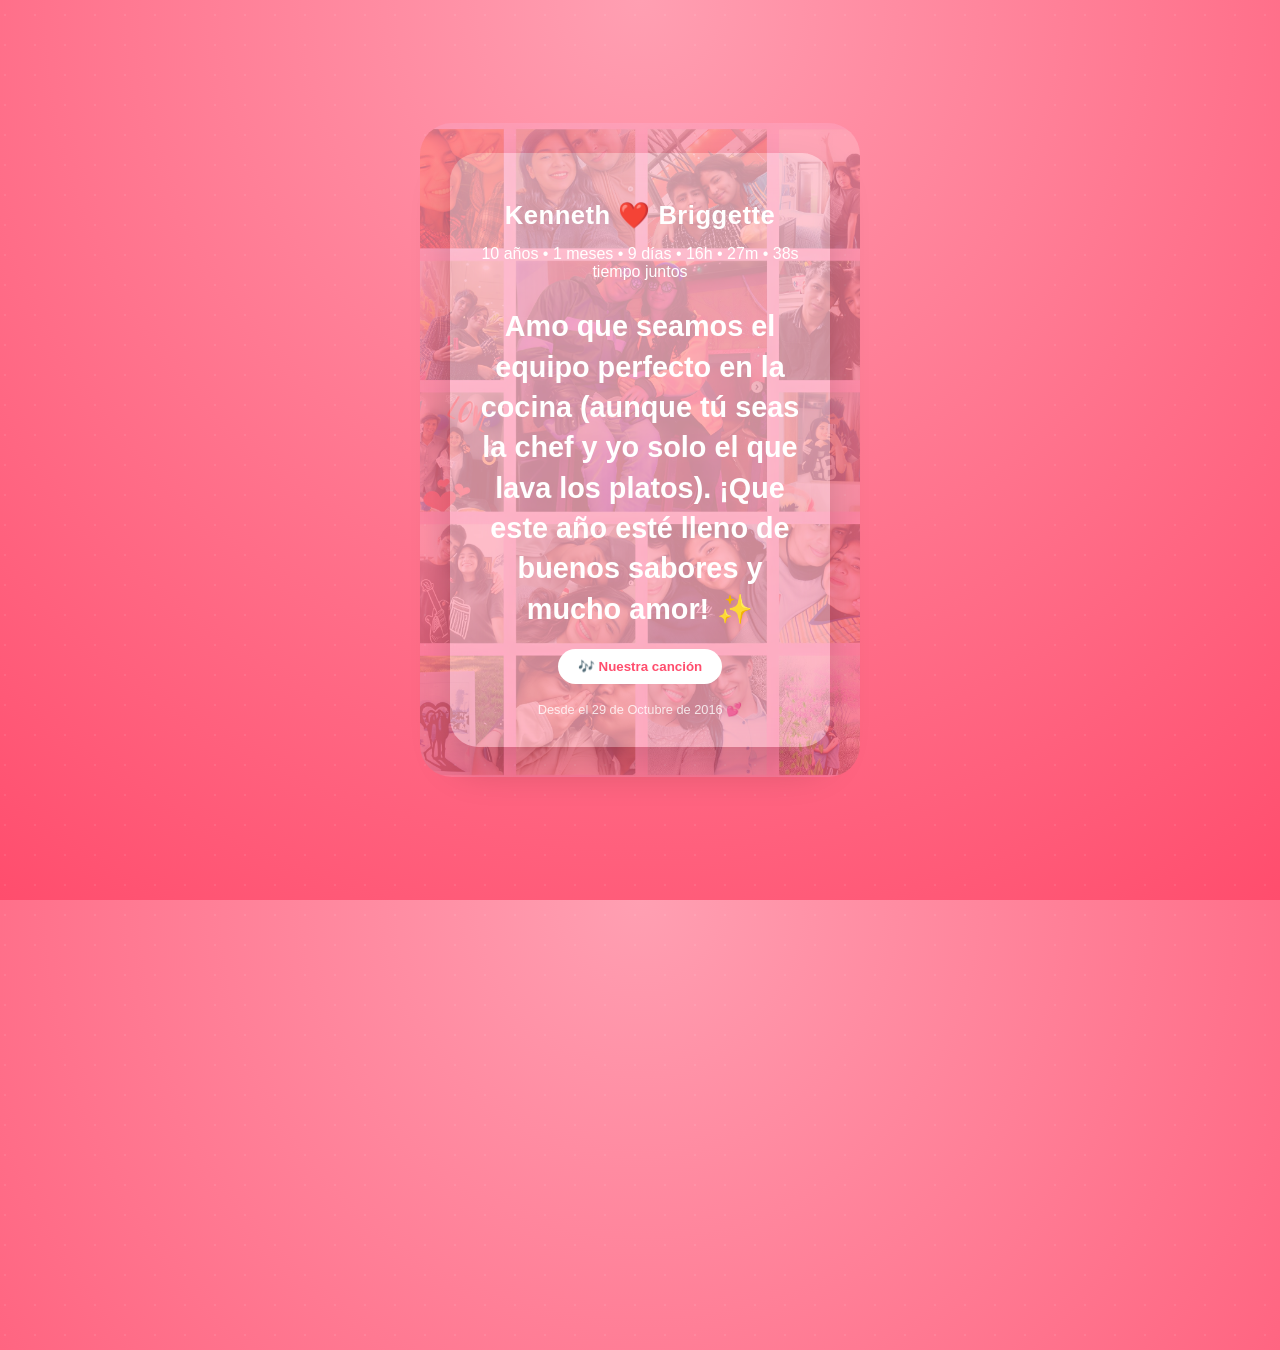
==== index.html @ 44d7c53e "Update index.html" ====
<!DOCTYPE html>
<html lang="es">
<head>
  <meta charset="UTF-8">
  <meta name="viewport" content="width=device-width, initial-scale=1.0">
  <title>Kenneth ❤️ Briggette</title>

  <!-- PWA -->
  <link rel="manifest" href="manifest.json">
  <meta name="theme-color" content="#ff4d6d">

  <!-- iPhone -->
  <link rel="apple-touch-icon" href="icono.png">
  <meta name="apple-mobile-web-app-capable" content="yes">
  <meta name="apple-mobile-web-app-status-bar-style" content="black-translucent">

  <!-- CSS -->
  <link rel="stylesheet" href="style.css">
</head>

<body>
  <div class="container">
    <h1>Kenneth ❤️ Briggette</h1>
    <div class="tiempo" id="contador"></div>
    <div class="frase" id="frase"></div>
    <button class="btn-musica" onclick="toggleMusica()">
    🎶 Nuestra canción
    </button>
    <audio id="musica" src="cancion.mp3"></audio>
    <small>Desde el 29 de Octubre de 2016 💕</small>
  </div>
  
  <script>
    const fechaInicio = new Date("2016-10-29T15:00:00");

    function calcularTiempo() {
      const ahora = new Date();
      const diff = ahora - fechaInicio;

      const segundos = Math.floor(diff / 1000) % 60;
      const minutos = Math.floor(diff / (1000 * 60)) % 60;
      const horas = Math.floor(diff / (1000 * 60 * 60)) % 24;
      const diasTotales = Math.floor(diff / (1000 * 60 * 60 * 24));

      const años = Math.floor(diasTotales / 365);
      const meses = Math.floor((diasTotales % 365) / 30);
      const dias = (diasTotales % 365) % 30;

      document.getElementById("contador").innerHTML =
  `${años} años • ${meses} meses • ${dias} días • ${horas}h • ${minutos}m • ${segundos}s tiempo juntos`;
    }

    setInterval(calcularTiempo, 1000);
    calcularTiempo();

    // Registrar Service Worker (PWA)
    if ('serviceWorker' in navigator) {
    window.addEventListener('load', () => {
      navigator.serviceWorker.register('service-worker.js')
        .then(reg => console.log("Service Worker registrado"))
        .catch(err => console.log("Error al registrar SW", err));
    });
  }

    const frases = [
  "¡Feliz cumpleaños, amor!, haces que todo en mi vida se sienta perfecto. Prometo amarte siempre... Always. 💕",
  "Feliz cumpleaños amor. Eres el ingrediente secreto que le faltaba a mi receta para ser feliz. ¡Hoy nos toca cocinar algo rico, pero el postre lo elijes tú!",
  "Amo que seamos el equipo perfecto en la cocina (aunque tú seas la chef y yo solo el que lava los platos). ¡Que este año esté lleno de buenos sabores y mucho amor! ✨",
  "Sé cuánto te estás esforzando en la universidad y estoy tan orgulloso de ti, ¡Feliz cumpleaños! 😌",
  "Feliz cumpleaños a la chica que me hechizó sin usar varita. Eres mi hogar, mi aventura y mi vida. ¡Te amo muchísimo! 💖",
  "Lo mejor de mi vida empezó contigo 💌",
  "Si volviera a nacer, te volvería a elegir 🥰",
  "Nuestro tiempo juntos es mi tesoro 🕰️",
  "Tú y yo contra el mundo 🌎❤️",
  "Cada segundo contigo vale oro ✨"
];

function nuevaFrase() {
  const fraseElemento = document.getElementById("frase");
  const random = Math.floor(Math.random() * frases.length);
  
  fraseElemento.style.opacity = 0;

  setTimeout(() => {
    fraseElemento.textContent = frases[random];
    fraseElemento.style.opacity = 1;
  }, 300);
}

// Mostrar una al cargar
nuevaFrase();

// Cambiar cada vez que la toque
document.getElementById("frase").addEventListener("click", nuevaFrase);
    function toggleMusica() {
  const audio = document.getElementById("musica");
  
  if (audio.paused) {
    audio.play();
  } else {
    audio.pause();
  }
}
  </script>

</body>
</html>
---- style.css ----
* {
  box-sizing: border-box;
  -webkit-tap-highlight-color: transparent;
}

body {
  margin: 0;
  font-family: -apple-system, BlinkMacSystemFont, "Segoe UI", sans-serif;
  background: radial-gradient(circle at top, #ff9fb2, #ff4d6d);
  display: flex;
  justify-content: center;
  align-items: center;
  height: 100vh;
  color: white;
  overflow: hidden;
}

/* Fondo animado suave */
body::before {
  content: "";
  position: absolute;
  width: 200%;
  height: 200%;
  background: radial-gradient(circle, rgba(255,255,255,0.08) 1px, transparent 1px);
  background-size: 30px 30px;
  animation: moveBackground 30s linear infinite;
  z-index: 0;
}

@keyframes fadeZoom {
  0% {
    opacity: 0;
    transform: scale(0.92);
  }
  100% {
    opacity: 1;
    transform: scale(1);
  }
}

.container {
  animation: fadeZoom 2s ease forwards;
  position: relative;
  z-index: 1;
  width: 90%;
  max-width: 380px;
  padding: 30px 25px;
  border-radius: 28px;
  background: rgba(255, 255, 255, 0.4);
  backdrop-filter: blur(20px);
  -webkit-backdrop-filter: blur(20px);
  box-shadow: 0 20px 40px rgba(0,0,0,0.2);
  text-align: center;
  animation: fadeIn 1.2s ease;
}
.container::after {
  content: "";
  position: absolute;
  inset: -30px; /* hace que sea un poco más grande que el container */
  background: url("fondo.jpg") center/cover no-repeat;
  border-radius: 32px;
  z-index: -1;
  opacity: 0.2;
}

@keyframes fadeIn {
  from { opacity: 0; transform: translateY(20px); }
  to { opacity: 1; transform: translateY(0); }
}

h1 {
  font-size: 1.6rem;
  margin-bottom: 10px;
  font-weight: 600;
  letter-spacing: 0.5px;
}

.heart {
  font-size: 2.2rem;
  margin: 10px 0;
  animation: latido 1.5s infinite ease-in-out;
}

@keyframes latido {
  0%,100% { transform: scale(1); }
  50% { transform: scale(1.25); }
}

.tiempo {
  margin-top: 15px;
  font-size: 1rem;
  font-weight: 500;
  display: flex;
  justify-content: center;
  gap: 10px;
  flex-wrap: nowrap;
}

/* Separación elegante */
.counter span {
  display: block;
  margin: 2px 0;
}

/* Texto pequeño inferior */
small {
  display: block;
  margin-top: 18px;
  opacity: 0.8;
  font-size: 0.8rem;
}

/* Efecto presión tipo app */
.container:active {
  transform: scale(0.98);
  transition: 0.2s;

}
.frase {
  margin-top: 25px;
  font-size: clamp(1.3rem, 4vw, 1.8rem);
  font-weight: 600;
  line-height: 1.4;
}

.frase:active {
  transform: scale(0.97);
}
.btn-musica {
  margin-top: 20px;
  padding: 10px 20px;
  border: none;
  border-radius: 20px;
  background: white;
  color: #ff4d6d;
  font-weight: bold;
  cursor: pointer;
  transition: all 0.3s ease;
}

.btn-musica:hover {
  transform: scale(1.05);
}
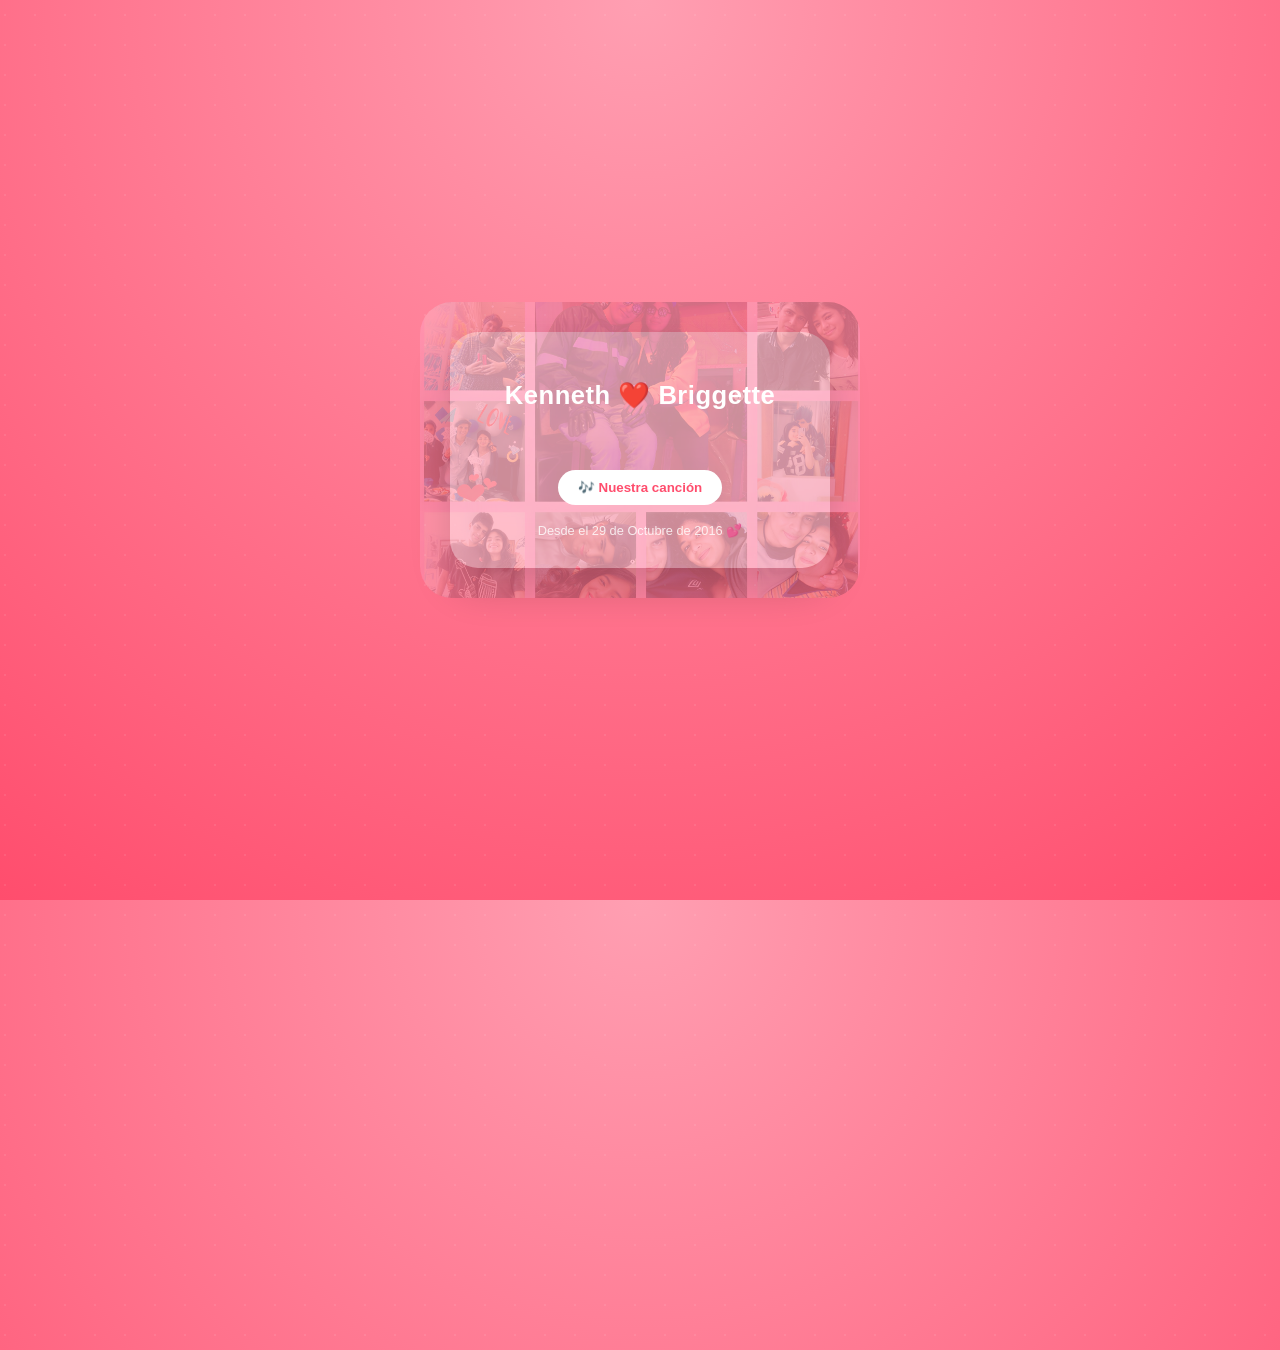
==== commit c6a95086: "Update index.html" ====
--- a/index.html
+++ b/index.html
@@ -34,21 +34,28 @@
     const fechaInicio = new Date("2016-10-29T15:00:00");
 
     function calcularTiempo() {
-      const ahora = new Date();
-      const diff = ahora - fechaInicio;
+  const ahora = new Date();
+  let años = ahora.getFullYear() - fechaInicio.getFullYear();
+  let meses = ahora.getMonth() - fechaInicio.getMonth();
+  let dias = ahora.getDate() - fechaInicio.getDate();
 
-      const segundos = Math.floor(diff / 1000) % 60;
-      const minutos = Math.floor(diff / (1000 * 60)) % 60;
-      const horas = Math.floor(diff / (1000 * 60 * 60)) % 24;
-      const diasTotales = Math.floor(diff / (1000 * 60 * 60 * 24));
+  if (dias < 0) {
+    meses--;
+    dias += 30;
+  }
 
-      const años = Math.floor(diasTotales / 365);
-      const meses = Math.floor((diasTotales % 365) / 30);
-      const dias = (diasTotales % 365) % 30;
+  if (meses < 0) {
+    años--;
+    meses += 12;
+  }
 
-      document.getElementById("contador").innerHTML =
-  `${años} años • ${meses} meses • ${dias} días • ${horas}h • ${minutos}m • ${segundos}s tiempo juntos`;
-    }
+  const diff = ahora - fechaInicio;
+  const segundos = Math.floor(diff / 1000) % 60;
+  const minutos = Math.floor(diff / (1000 * 60)) % 60;
+  const horas = Math.floor(diff / (1000 * 60 * 60)) % 24;
+
+  document.getElementById("contador").innerHTML =
+    `${años} años • ${meses} meses • ${dias} días • ${horas}h • ${minutos}m • ${segundos}s juntos 💖`;
 
     setInterval(calcularTiempo, 1000);
     calcularTiempo();
@@ -112,3 +119,4 @@
 
 
 
+
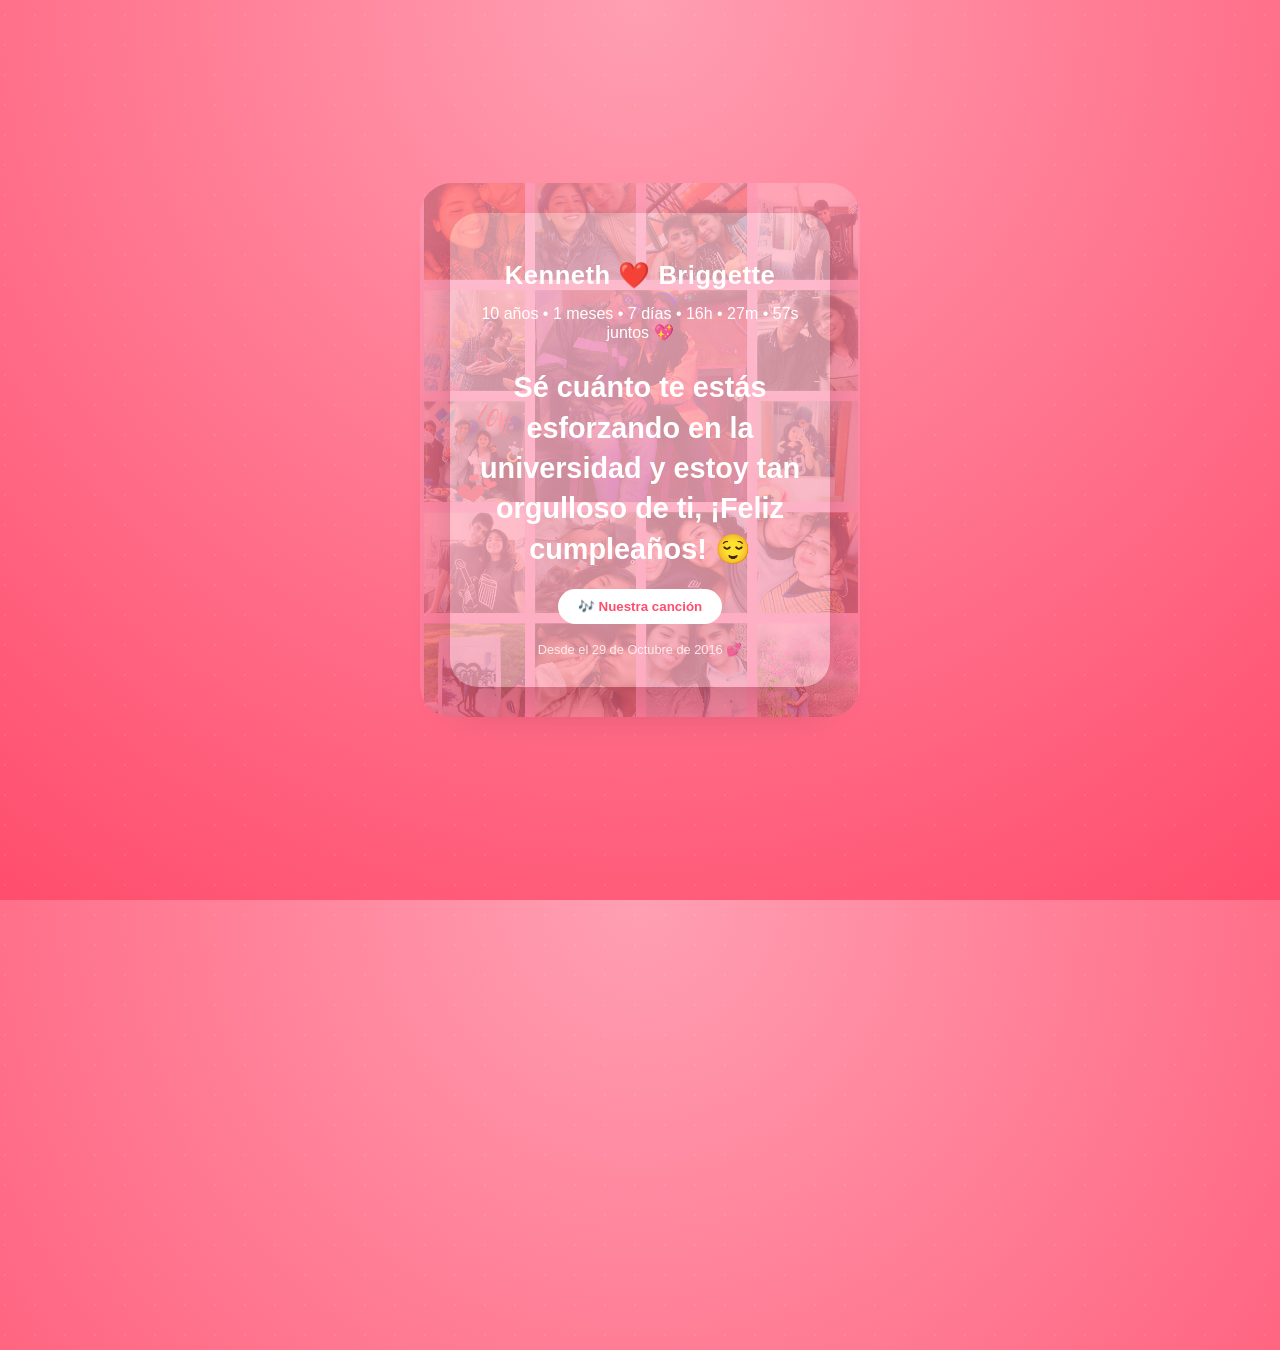
==== commit e8df8048: "Update index.html" ====
--- a/index.html
+++ b/index.html
@@ -31,85 +31,105 @@
   </div>
   
   <script>
-    const fechaInicio = new Date("2016-10-29T15:00:00");
+  const fechaInicio = new Date("2016-10-29T15:00:00");
 
-    function calcularTiempo() {
-  const ahora = new Date();
-  let años = ahora.getFullYear() - fechaInicio.getFullYear();
-  let meses = ahora.getMonth() - fechaInicio.getMonth();
-  let dias = ahora.getDate() - fechaInicio.getDate();
+  function calcularTiempo() {
+    const ahora = new Date();
+    let años = ahora.getFullYear() - fechaInicio.getFullYear();
+    let meses = ahora.getMonth() - fechaInicio.getMonth();
+    let dias = ahora.getDate() - fechaInicio.getDate();
 
-  if (dias < 0) {
-    meses--;
-    dias += 30;
+    if (dias < 0) {
+      meses--;
+      dias += 30;
+    }
+
+    if (meses < 0) {
+      años--;
+      meses += 12;
+    }
+
+    const diff = ahora - fechaInicio;
+    const segundos = Math.floor(diff / 1000) % 60;
+    const minutos = Math.floor(diff / (1000 * 60)) % 60;
+    const horas = Math.floor(diff / (1000 * 60 * 60)) % 24;
+
+    document.getElementById("contador").innerHTML =
+      `${años} años • ${meses} meses • ${dias} días • ${horas}h • ${minutos}m • ${segundos}s juntos 💖`;
   }
 
-  if (meses < 0) {
-    años--;
-    meses += 12;
-  }
+  // SOLO UN INTERVAL
+  setInterval(calcularTiempo, 1000);
+  calcularTiempo();
 
-  const diff = ahora - fechaInicio;
-  const segundos = Math.floor(diff / 1000) % 60;
-  const minutos = Math.floor(diff / (1000 * 60)) % 60;
-  const horas = Math.floor(diff / (1000 * 60 * 60)) % 24;
-
-  document.getElementById("contador").innerHTML =
-    `${años} años • ${meses} meses • ${dias} días • ${horas}h • ${minutos}m • ${segundos}s juntos 💖`;
-
-    setInterval(calcularTiempo, 1000);
-    calcularTiempo();
-
-    // Registrar Service Worker (PWA)
-    if ('serviceWorker' in navigator) {
+  // Service Worker
+  if ('serviceWorker' in navigator) {
     window.addEventListener('load', () => {
       navigator.serviceWorker.register('service-worker.js')
-        .then(reg => console.log("Service Worker registrado"))
+        .then(() => console.log("Service Worker registrado"))
         .catch(err => console.log("Error al registrar SW", err));
     });
   }
 
-    const frases = [
-  "¡Feliz cumpleaños, amor!, haces que todo en mi vida se sienta perfecto. Prometo amarte siempre... Always. 💕",
-  "Feliz cumpleaños amor. Eres el ingrediente secreto que le faltaba a mi receta para ser feliz. ¡Hoy nos toca cocinar algo rico, pero el postre lo elijes tú!",
-  "Amo que seamos el equipo perfecto en la cocina (aunque tú seas la chef y yo solo el que lava los platos). ¡Que este año esté lleno de buenos sabores y mucho amor! ✨",
-  "Sé cuánto te estás esforzando en la universidad y estoy tan orgulloso de ti, ¡Feliz cumpleaños! 😌",
-  "Feliz cumpleaños a la chica que me hechizó sin usar varita. Eres mi hogar, mi aventura y mi vida. ¡Te amo muchísimo! 💖",
-  "Lo mejor de mi vida empezó contigo 💌",
-  "Si volviera a nacer, te volvería a elegir 🥰",
-  "Nuestro tiempo juntos es mi tesoro 🕰️",
-  "Tú y yo contra el mundo 🌎❤️",
-  "Cada segundo contigo vale oro ✨"
-];
+  const frases = [
+    "¡Feliz cumpleaños, amor!, haces que todo en mi vida se sienta perfecto. Prometo amarte siempre... Always. 💕",
+    "Feliz cumpleaños amor. Eres el ingrediente secreto que le faltaba a mi receta para ser feliz. ¡Hoy nos toca cocinar algo rico, pero el postre lo eliges tú!",
+    "Amo que seamos el equipo perfecto en la cocina (aunque tú seas la chef y yo solo el que lava los platos). ¡Que este año esté lleno de buenos sabores y mucho amor! ✨",
+    "Sé cuánto te estás esforzando en la universidad y estoy tan orgulloso de ti, ¡Feliz cumpleaños! 😌",
+    "Feliz cumpleaños a la chica que me hechizó sin usar varita. Eres mi hogar, mi aventura y mi vida. ¡Te amo muchísimo! 💖",
+    "Lo mejor de mi vida empezó contigo 💌",
+    "Si volviera a nacer, te volvería a elegir 🥰",
+    "Nuestro tiempo juntos es mi tesoro 🕰️",
+    "Tú y yo contra el mundo 🌎❤️",
+    "Cada segundo contigo vale oro ✨"
+  ];
 
-function nuevaFrase() {
-  const fraseElemento = document.getElementById("frase");
-  const random = Math.floor(Math.random() * frases.length);
-  
-  fraseElemento.style.opacity = 0;
+  function nuevaFrase() {
+    const fraseElemento = document.getElementById("frase");
+    const random = Math.floor(Math.random() * frases.length);
 
-  setTimeout(() => {
-    fraseElemento.textContent = frases[random];
-    fraseElemento.style.opacity = 1;
-  }, 300);
-}
+    fraseElemento.style.opacity = 0;
 
-// Mostrar una al cargar
-nuevaFrase();
+    setTimeout(() => {
+      fraseElemento.textContent = frases[random];
+      fraseElemento.style.opacity = 1;
+    }, 300);
+  }
 
-// Cambiar cada vez que la toque
-document.getElementById("frase").addEventListener("click", nuevaFrase);
-    function toggleMusica() {
-  const audio = document.getElementById("musica");
-  
-  if (audio.paused) {
-    audio.play();
-  } else {
-    audio.pause();
+  nuevaFrase();
+  setInterval(nuevaFrase, 5000);
+
+  document.getElementById("frase").addEventListener("click", nuevaFrase);
+
+  function toggleMusica() {
+    const audio = document.getElementById("musica");
+    audio.paused ? audio.play() : audio.pause();
+  }
+
+  function crearCorazon() {
+    const corazon = document.createElement("div");
+    corazon.innerHTML = "💖";
+    corazon.style.position = "fixed";
+    corazon.style.left = Math.random() * 100 + "vw";
+    corazon.style.bottom = "-20px";
+    corazon.style.fontSize = "20px";
+    corazon.style.animation = "flotar 5s linear forwards";
+    document.body.appendChild(corazon);
+
+    setTimeout(() => corazon.remove(), 5000);
+  }
+
+  setInterval(crearCorazon, 800);
+</script>
+
+  <style>
+@keyframes flotar {
+  to {
+    transform: translateY(-110vh);
+    opacity: 0;
   }
 }
-  </script>
-
+</style>
 </body>
 </html>
 
@@ -120,3 +140,6 @@
 
 
 
+
+
+
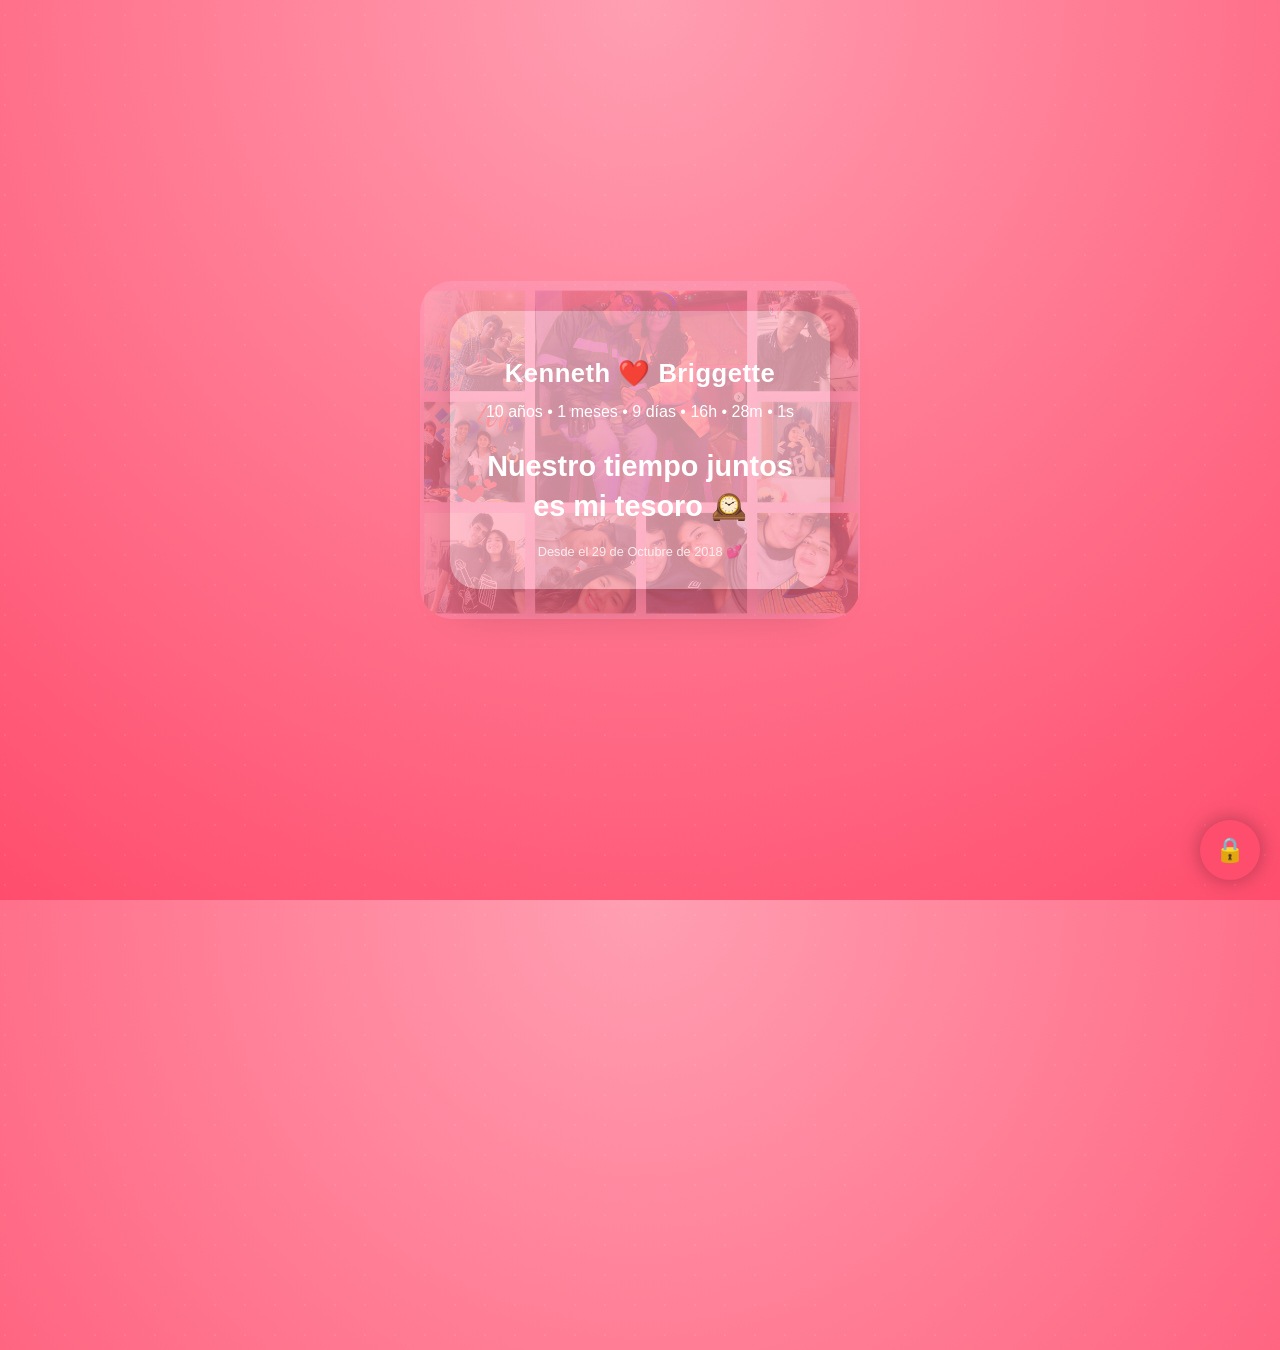
==== commit f2078491: "Add files via upload" ====
--- a/index.html
+++ b/index.html
@@ -4,13 +4,12 @@
   <meta charset="UTF-8">
   <meta name="viewport" content="width=device-width, initial-scale=1.0">
   <title>Kenneth ❤️ Briggette</title>
-
   <!-- PWA -->
   <link rel="manifest" href="manifest.json">
   <meta name="theme-color" content="#ff4d6d">
 
   <!-- iPhone -->
-  <link rel="apple-touch-icon" href="icono.png">
+  <link rel="apple-touch-icon" href="icono.jpg">
   <meta name="apple-mobile-web-app-capable" content="yes">
   <meta name="apple-mobile-web-app-status-bar-style" content="black-translucent">
 
@@ -19,127 +18,166 @@
 </head>
 
 <body>
+  <div class="imagen-centro"></div>
   <div class="container">
     <h1>Kenneth ❤️ Briggette</h1>
     <div class="tiempo" id="contador"></div>
     <div class="frase" id="frase"></div>
-    <button class="btn-musica" onclick="toggleMusica()">
-    🎶 Nuestra canción
-    </button>
-    <audio id="musica" src="cancion.mp3"></audio>
-    <small>Desde el 29 de Octubre de 2016 💕</small>
+    <small>Desde el 29 de Octubre de 2018 💕</small>
   </div>
-  
+    <!-- BOTON SECRETO -->
+<button id="btnSecreto" class="btn-lock">🔒</button>
+
+<!-- MODAL -->
+<div id="modalSecreto" class="modal">
+  <div class="modal-content">
+    <h2>Ingresa nuestro código 💕</h2>
+    <input type="password" id="codigoInput" maxlength="6" placeholder="******" inputmode="numeric">
+    <div class="botones">
+      <button onclick="verificarCodigo()">Desbloquear</button>
+      <button onclick="cerrarModal()">Cancelar</button>
+    </div>
+    <p id="errorMensaje"></p>
+  </div>
+</div>
+
   <script>
-  const fechaInicio = new Date("2016-10-29T15:00:00");
+    const fechaInicio = new Date("2016-10-29T15:00:00");
 
-  function calcularTiempo() {
-    const ahora = new Date();
-    let años = ahora.getFullYear() - fechaInicio.getFullYear();
-    let meses = ahora.getMonth() - fechaInicio.getMonth();
-    let dias = ahora.getDate() - fechaInicio.getDate();
+    function calcularTiempo() {
+      const ahora = new Date();
+      const diff = ahora - fechaInicio;
 
-    if (dias < 0) {
-      meses--;
-      dias += 30;
+      const segundos = Math.floor(diff / 1000) % 60;
+      const minutos = Math.floor(diff / (1000 * 60)) % 60;
+      const horas = Math.floor(diff / (1000 * 60 * 60)) % 24;
+      const diasTotales = Math.floor(diff / (1000 * 60 * 60 * 24));
+
+      const años = Math.floor(diasTotales / 365);
+      const meses = Math.floor((diasTotales % 365) / 30);
+      const dias = (diasTotales % 365) % 30;
+
+      document.getElementById("contador").innerHTML =
+  `${años} años • ${meses} meses • ${dias} días • ${horas}h • ${minutos}m • ${segundos}s`;
     }
 
-    if (meses < 0) {
-      años--;
-      meses += 12;
-    }
+    setInterval(calcularTiempo, 1000);
+    calcularTiempo();
 
-    const diff = ahora - fechaInicio;
-    const segundos = Math.floor(diff / 1000) % 60;
-    const minutos = Math.floor(diff / (1000 * 60)) % 60;
-    const horas = Math.floor(diff / (1000 * 60 * 60)) % 24;
-
-    document.getElementById("contador").innerHTML =
-      `${años} años • ${meses} meses • ${dias} días • ${horas}h • ${minutos}m • ${segundos}s juntos 💖`;
-  }
-
-  // SOLO UN INTERVAL
-  setInterval(calcularTiempo, 1000);
-  calcularTiempo();
-
-  // Service Worker
-  if ('serviceWorker' in navigator) {
+    // Registrar Service Worker (PWA)
+    if ('serviceWorker' in navigator) {
     window.addEventListener('load', () => {
       navigator.serviceWorker.register('service-worker.js')
-        .then(() => console.log("Service Worker registrado"))
+        .then(reg => console.log("Service Worker registrado"))
         .catch(err => console.log("Error al registrar SW", err));
     });
   }
 
-  const frases = [
-    "¡Feliz cumpleaños, amor!, haces que todo en mi vida se sienta perfecto. Prometo amarte siempre... Always. 💕",
-    "Feliz cumpleaños amor. Eres el ingrediente secreto que le faltaba a mi receta para ser feliz. ¡Hoy nos toca cocinar algo rico, pero el postre lo eliges tú!",
-    "Amo que seamos el equipo perfecto en la cocina (aunque tú seas la chef y yo solo el que lava los platos). ¡Que este año esté lleno de buenos sabores y mucho amor! ✨",
-    "Sé cuánto te estás esforzando en la universidad y estoy tan orgulloso de ti, ¡Feliz cumpleaños! 😌",
-    "Feliz cumpleaños a la chica que me hechizó sin usar varita. Eres mi hogar, mi aventura y mi vida. ¡Te amo muchísimo! 💖",
-    "Lo mejor de mi vida empezó contigo 💌",
-    "Si volviera a nacer, te volvería a elegir 🥰",
-    "Nuestro tiempo juntos es mi tesoro 🕰️",
-    "Tú y yo contra el mundo 🌎❤️",
-    "Cada segundo contigo vale oro ✨"
-  ];
+    const frases = [
+  "¡Feliz cumpleaños, amor!, haces que todo en mi vida se sienta perfecto. Prometo amarte siempre... Always. 💕",
+  "Feliz cumpleaños amor. Eres el ingrediente secreto que le faltaba a mi receta para ser feliz. ¡Hoy nos toca cocinar algo rico, pero el postre lo elijes tú!",
+  "Amo que seamos el equipo perfecto en la cocina (aunque tú seas la chef y yo solo el que lava los platos). ¡Que este año esté lleno de buenos sabores y mucho amor! ✨",
+  "Sé cuánto te estás esforzando en la universidad y estoy tan orgulloso de ti, ¡Feliz cumpleaños! 😌",
+  "Feliz cumpleaños a la chica que me hechizó sin usar varita. Eres mi hogar, mi aventura y mi vida. ¡Te amo muchísimo! 💖",
+  "Lo mejor de mi vida empezó contigo 💌",
+  "Si volviera a nacer, te volvería a elegir 🥰",
+  "Nuestro tiempo juntos es mi tesoro 🕰️",
+  "Tú y yo contra el mundo 🌎❤️",
+  "Cada segundo contigo vale oro ✨"
+];
 
-  function nuevaFrase() {
-    const fraseElemento = document.getElementById("frase");
-    const random = Math.floor(Math.random() * frases.length);
+function nuevaFrase() {
+  const fraseElemento = document.getElementById("frase");
+  const random = Math.floor(Math.random() * frases.length);
+  
+  fraseElemento.style.opacity = 0;
 
-    fraseElemento.style.opacity = 0;
+  setTimeout(() => {
+    fraseElemento.textContent = frases[random];
+    fraseElemento.style.opacity = 1;
+  }, 300);
+}
 
+// Mostrar una al cargar
+nuevaFrase();
+
+// Cambiar cada vez que la toque
+document.getElementById("frase").addEventListener("click", nuevaFrase);
+
+const codigoCorrecto = "030602"; // ← CAMBIA ESTO
+
+document.getElementById("btnSecreto").addEventListener("click", () => {
+  document.getElementById("modalSecreto").style.display = "flex";
+});
+
+function cerrarModal() {
+  document.getElementById("modalSecreto").style.display = "none";
+  document.getElementById("codigoInput").value = "";
+  document.getElementById("errorMensaje").textContent = "";
+}
+const codigoVideo1 = "030602";
+const codigoVideo2 = "291016";
+
+function verificarCodigo() {
+  const input = document.getElementById("codigoInput").value;
+  const error = document.getElementById("errorMensaje");
+
+  if (input === codigoVideo1) {
+    cerrarModal();
+    mostrarVideoSecreto("brunomars.mp4");
+  } 
+  else if (input === codigoVideo2) {
+    cerrarModal();
+    mostrarVideoSecreto("chalame.mp4"); // CAMBIA el nombre aquí
+  } 
+  else {
+    error.textContent = "Código incorrecto 💔";
+    document.querySelector(".modal-content").style.animation = "shake 0.3s";
     setTimeout(() => {
-      fraseElemento.textContent = frases[random];
-      fraseElemento.style.opacity = 1;
+      document.querySelector(".modal-content").style.animation = "";
     }, 300);
   }
+}
 
-  nuevaFrase();
-  setInterval(nuevaFrase, 5000);
+  function mostrarVideoSecreto(nombreVideo) {
+  const secreto = document.createElement("div");
 
-  document.getElementById("frase").addEventListener("click", nuevaFrase);
+  secreto.innerHTML = `
+    <div style="
+      position: fixed;
+      inset: 0;
+      background: black;
+      display: flex;
+      justify-content: center;
+      align-items: center;
+      z-index: 99999;
+    ">
+      
+      <video width="90%" controls autoplay>
+        <source src="${nombreVideo}" type="video/mp4">
+        Tu navegador no soporta video.
+      </video>
 
-  function toggleMusica() {
-    const audio = document.getElementById("musica");
-    audio.paused ? audio.play() : audio.pause();
-  }
+      <button onclick="this.parentElement.remove()" 
+        style="
+          position: absolute;
+          top: 20px;
+          right: 20px;
+          padding: 10px 15px;
+          border: none;
+          border-radius: 10px;
+          cursor: pointer;
+          background: white;
+        ">
+        ✖
+      </button>
 
-  function crearCorazon() {
-    const corazon = document.createElement("div");
-    corazon.innerHTML = "💖";
-    corazon.style.position = "fixed";
-    corazon.style.left = Math.random() * 100 + "vw";
-    corazon.style.bottom = "-20px";
-    corazon.style.fontSize = "20px";
-    corazon.style.animation = "flotar 5s linear forwards";
-    document.body.appendChild(corazon);
+    </div>
+  `;
 
-    setTimeout(() => corazon.remove(), 5000);
-  }
+  document.body.appendChild(secreto);
+}
+  </script>
 
-  setInterval(crearCorazon, 800);
-</script>
-
-  <style>
-@keyframes flotar {
-  to {
-    transform: translateY(-110vh);
-    opacity: 0;
-  }
-}
-</style>
 </body>
-</html>
-
-
-
-
-
-
-
-
-
-
-
+</html>
--- a/style.css
+++ b/style.css
@@ -7,15 +7,16 @@
   margin: 0;
   font-family: -apple-system, BlinkMacSystemFont, "Segoe UI", sans-serif;
   background: radial-gradient(circle at top, #ff9fb2, #ff4d6d);
+  
   display: flex;
   justify-content: center;
   align-items: center;
-  height: 100vh;
+
+  min-height: 100vh;
   color: white;
   overflow: hidden;
 }
 
-/* Fondo animado suave */
 body::before {
   content: "";
   position: absolute;
@@ -24,7 +25,7 @@
   background: radial-gradient(circle, rgba(255,255,255,0.08) 1px, transparent 1px);
   background-size: 30px 30px;
   animation: moveBackground 30s linear infinite;
-  z-index: 0;
+  z-index: -1;
 }
 
 @keyframes fadeZoom {
@@ -37,10 +38,81 @@
     transform: scale(1);
   }
 }
-
+.btn-lock {
+  position: fixed;
+  bottom: 20px;
+  right: 20px;
+  font-size: 24px;
+  background: #ff4d6d;
+  border: none;
+  border-radius: 50%;
+  width: 60px;
+  height: 60px;
+  cursor: pointer;
+  box-shadow: 0 0 20px rgba(0,0,0,0.3);
+  transition: transform 0.2s;
+  z-index: 10000;
+}
+
+.btn-lock:hover {
+  transform: scale(1.1);
+}
+
+.modal {
+  display: none;
+  position: fixed;
+  inset: 0;
+  background: rgba(0,0,0,0.7);
+  justify-content: center;
+  align-items: center;
+  z-index: 9999;
+}
+
+.modal-content {
+  background: white;
+  padding: 30px;
+  border-radius: 20px;
+  text-align: center;
+  width: 300px;
+  animation: aparecer 0.3s ease;
+}
+
+.modal-content input {
+  font-size: 24px;
+  text-align: center;
+  letter-spacing: 8px;
+  margin: 15px 0;
+  padding: 10px;
+  width: 100%;
+}
+
+.botones button {
+  margin: 5px;
+  padding: 8px 15px;
+  border: none;
+  border-radius: 10px;
+  cursor: pointer;
+  background: #ff4d6d;
+  color: white;
+}
+
+#errorMensaje {
+  color: red;
+  font-size: 14px;
+}
+
+@keyframes aparecer {
+  from { transform: scale(0.8); opacity: 0; }
+  to { transform: scale(1); opacity: 1; }
+}
+@keyframes shake {
+  0% { transform: translateX(-5px); }
+  50% { transform: translateX(5px); }
+  100% { transform: translateX(0); }
+}
 .container {
   animation: fadeZoom 2s ease forwards;
-  position: relative;
+  position: absolute;
   z-index: 1;
   width: 90%;
   max-width: 380px;
@@ -51,7 +123,6 @@
   -webkit-backdrop-filter: blur(20px);
   box-shadow: 0 20px 40px rgba(0,0,0,0.2);
   text-align: center;
-  animation: fadeIn 1.2s ease;
 }
 .container::after {
   content: "";
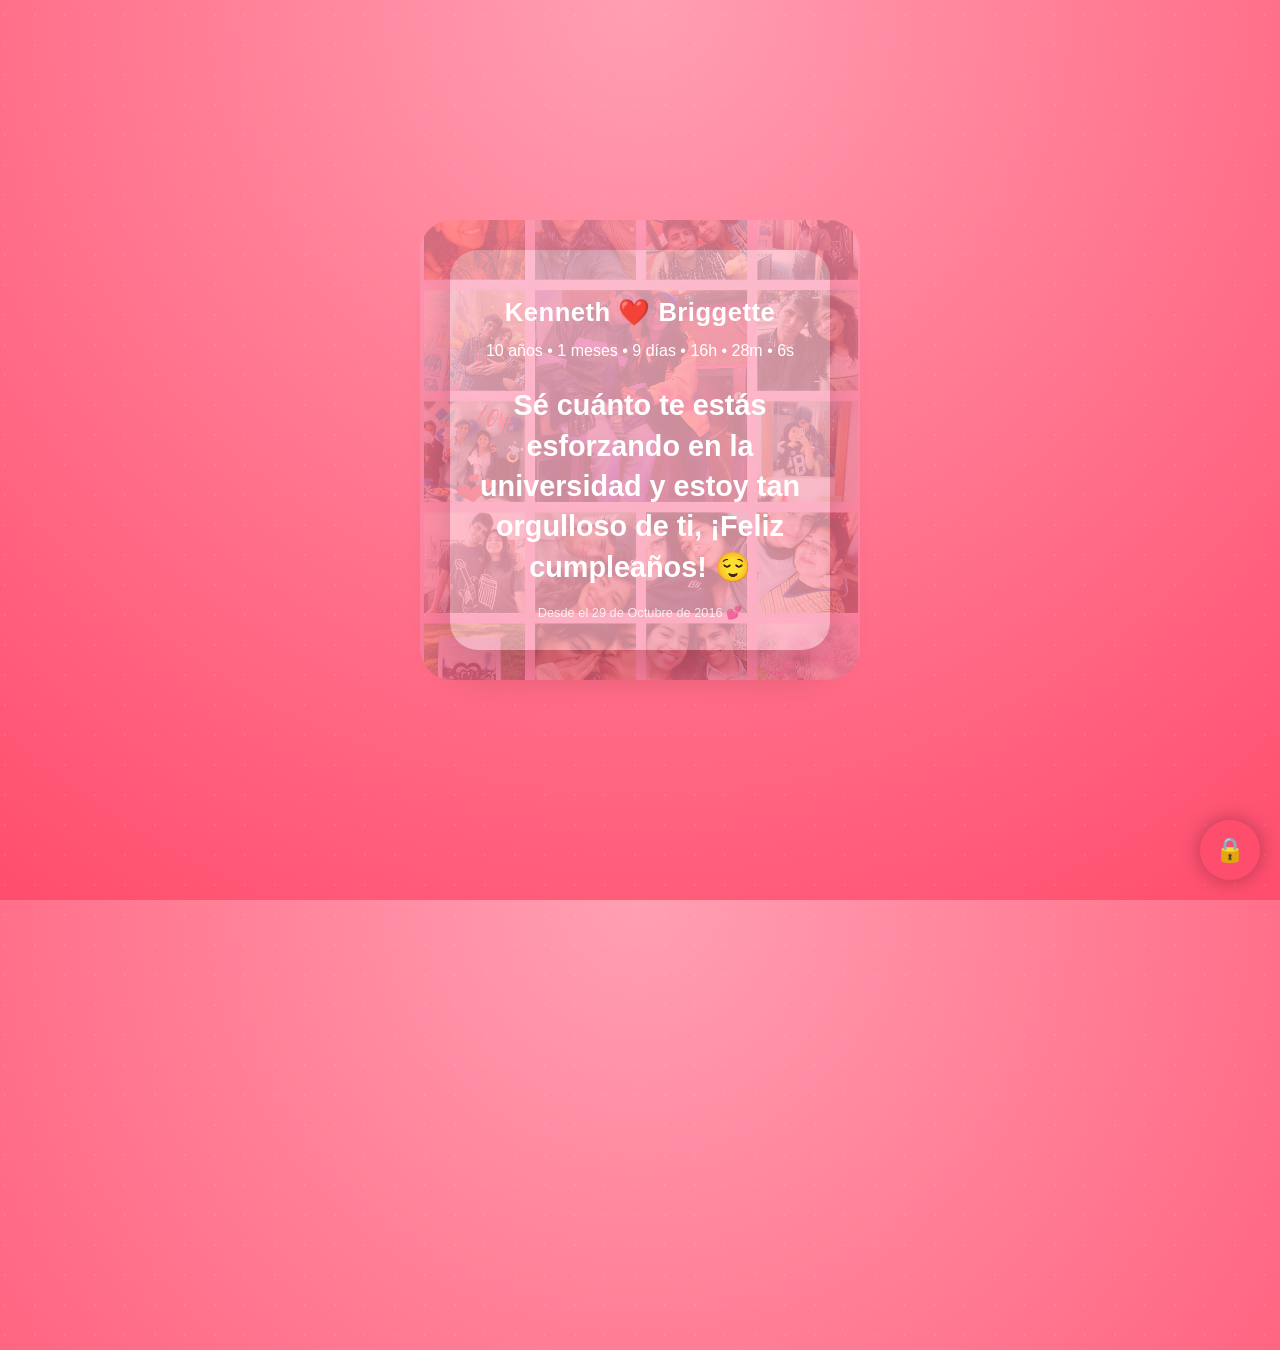
==== commit 8aff90a6: "Update index.html" ====
--- a/index.html
+++ b/index.html
@@ -23,7 +23,7 @@
     <h1>Kenneth ❤️ Briggette</h1>
     <div class="tiempo" id="contador"></div>
     <div class="frase" id="frase"></div>
-    <small>Desde el 29 de Octubre de 2018 💕</small>
+    <small>Desde el 29 de Octubre de 2016 💕</small>
   </div>
     <!-- BOTON SECRETO -->
 <button id="btnSecreto" class="btn-lock">🔒</button>
@@ -180,4 +180,5 @@
   </script>
 
 </body>
-</html>+
+</html>
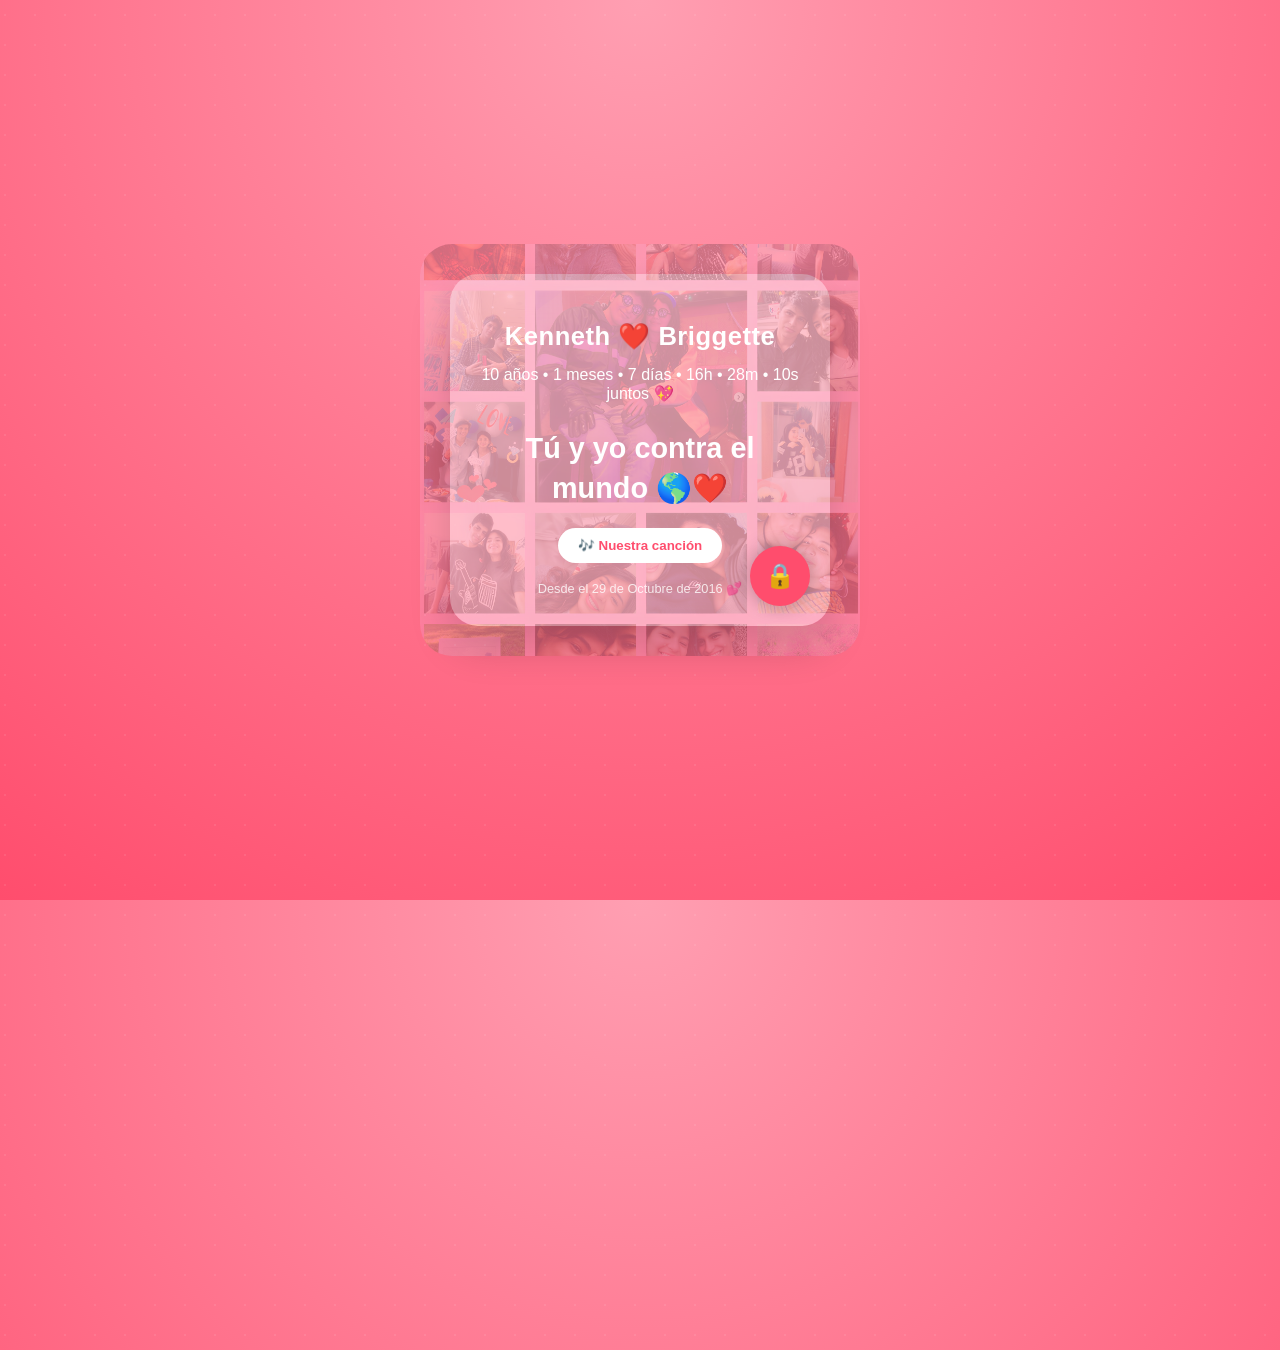
==== commit c821d993: "Add files via upload" ====
--- a/index.html
+++ b/index.html
@@ -3,141 +3,170 @@
 <head>
   <meta charset="UTF-8">
   <meta name="viewport" content="width=device-width, initial-scale=1.0">
-  <title>Kenneth ❤️ Briggette</title>
+
+    <!-- Titulo -->
+  <title>Kenneth ❤️ Briggette</title> 
+
   <!-- PWA -->
   <link rel="manifest" href="manifest.json">
   <meta name="theme-color" content="#ff4d6d">
 
   <!-- iPhone -->
-  <link rel="apple-touch-icon" href="icono.jpg">
+  <link rel="apple-touch-icon" href="icono.png">
   <meta name="apple-mobile-web-app-capable" content="yes">
   <meta name="apple-mobile-web-app-status-bar-style" content="black-translucent">
 
   <!-- CSS -->
   <link rel="stylesheet" href="style.css">
+
 </head>
 
 <body>
-  <div class="imagen-centro"></div>
   <div class="container">
     <h1>Kenneth ❤️ Briggette</h1>
     <div class="tiempo" id="contador"></div>
     <div class="frase" id="frase"></div>
+    <button class="btn-musica" onclick="toggleMusica()">🎶 Nuestra canción</button>
+    <button id="btnSecreto" class="btn-lock">🔒</button>
+    <audio id="musica" src="cancion.mp3"></audio>
     <small>Desde el 29 de Octubre de 2016 💕</small>
   </div>
-    <!-- BOTON SECRETO -->
-<button id="btnSecreto" class="btn-lock">🔒</button>
-
-<!-- MODAL -->
-<div id="modalSecreto" class="modal">
+
+  <!-- MODAL -->
+  <div id="modalSecreto" class="modal">
   <div class="modal-content">
     <h2>Ingresa nuestro código 💕</h2>
-    <input type="password" id="codigoInput" maxlength="6" placeholder="******" inputmode="numeric">
+    <input type="password" id="codigoInput" maxlength="6" placeholder="------" inputmode="numeric">
     <div class="botones">
       <button onclick="verificarCodigo()">Desbloquear</button>
       <button onclick="cerrarModal()">Cancelar</button>
     </div>
     <p id="errorMensaje"></p>
   </div>
-</div>
-
+  
   <script>
-    const fechaInicio = new Date("2016-10-29T15:00:00");
-
-    function calcularTiempo() {
-      const ahora = new Date();
-      const diff = ahora - fechaInicio;
-
-      const segundos = Math.floor(diff / 1000) % 60;
-      const minutos = Math.floor(diff / (1000 * 60)) % 60;
-      const horas = Math.floor(diff / (1000 * 60 * 60)) % 24;
-      const diasTotales = Math.floor(diff / (1000 * 60 * 60 * 24));
-
-      const años = Math.floor(diasTotales / 365);
-      const meses = Math.floor((diasTotales % 365) / 30);
-      const dias = (diasTotales % 365) % 30;
-
-      document.getElementById("contador").innerHTML =
-  `${años} años • ${meses} meses • ${dias} días • ${horas}h • ${minutos}m • ${segundos}s`;
+  const fechaInicio = new Date("2016-10-29T15:00:00");//fecha y hora del inicio de la relacion
+  const codigoVideo1 = "030602";
+  const codigoVideo2 = "291016";
+
+  function calcularTiempo() {
+    const ahora = new Date();
+    let años = ahora.getFullYear() - fechaInicio.getFullYear();
+    let meses = ahora.getMonth() - fechaInicio.getMonth();
+    let dias = ahora.getDate() - fechaInicio.getDate();
+
+    if (dias < 0) {
+      meses--;
+      dias += 30;
     }
 
-    setInterval(calcularTiempo, 1000);
-    calcularTiempo();
-
-    // Registrar Service Worker (PWA)
-    if ('serviceWorker' in navigator) {
+    if (meses < 0) {
+      años--;
+      meses += 12;
+    }
+
+    const diff = ahora - fechaInicio;
+    const segundos = Math.floor(diff / 1000) % 60;
+    const minutos = Math.floor(diff / (1000 * 60)) % 60;
+    const horas = Math.floor(diff / (1000 * 60 * 60)) % 24;
+
+    document.getElementById("contador").innerHTML =
+      `${años} años • ${meses} meses • ${dias} días • ${horas}h • ${minutos}m • ${segundos}s juntos 💖`;
+  }
+
+  // SOLO UN INTERVAL
+  setInterval(calcularTiempo, 1000);
+  calcularTiempo();
+
+  // Service Worker
+  if ('serviceWorker' in navigator) {
     window.addEventListener('load', () => {
       navigator.serviceWorker.register('service-worker.js')
-        .then(reg => console.log("Service Worker registrado"))
+        .then(() => console.log("Service Worker registrado"))
         .catch(err => console.log("Error al registrar SW", err));
     });
   }
 
-    const frases = [
-  "¡Feliz cumpleaños, amor!, haces que todo en mi vida se sienta perfecto. Prometo amarte siempre... Always. 💕",
-  "Feliz cumpleaños amor. Eres el ingrediente secreto que le faltaba a mi receta para ser feliz. ¡Hoy nos toca cocinar algo rico, pero el postre lo elijes tú!",
-  "Amo que seamos el equipo perfecto en la cocina (aunque tú seas la chef y yo solo el que lava los platos). ¡Que este año esté lleno de buenos sabores y mucho amor! ✨",
-  "Sé cuánto te estás esforzando en la universidad y estoy tan orgulloso de ti, ¡Feliz cumpleaños! 😌",
-  "Feliz cumpleaños a la chica que me hechizó sin usar varita. Eres mi hogar, mi aventura y mi vida. ¡Te amo muchísimo! 💖",
-  "Lo mejor de mi vida empezó contigo 💌",
-  "Si volviera a nacer, te volvería a elegir 🥰",
-  "Nuestro tiempo juntos es mi tesoro 🕰️",
-  "Tú y yo contra el mundo 🌎❤️",
-  "Cada segundo contigo vale oro ✨"
-];
-
-function nuevaFrase() {
-  const fraseElemento = document.getElementById("frase");
-  const random = Math.floor(Math.random() * frases.length);
-  
-  fraseElemento.style.opacity = 0;
-
-  setTimeout(() => {
-    fraseElemento.textContent = frases[random];
-    fraseElemento.style.opacity = 1;
-  }, 300);
-}
-
-// Mostrar una al cargar
-nuevaFrase();
-
-// Cambiar cada vez que la toque
-document.getElementById("frase").addEventListener("click", nuevaFrase);
-
-const codigoCorrecto = "030602"; // ← CAMBIA ESTO
-
-document.getElementById("btnSecreto").addEventListener("click", () => {
-  document.getElementById("modalSecreto").style.display = "flex";
-});
-
-function cerrarModal() {
-  document.getElementById("modalSecreto").style.display = "none";
-  document.getElementById("codigoInput").value = "";
-  document.getElementById("errorMensaje").textContent = "";
-}
-const codigoVideo1 = "030602";
-const codigoVideo2 = "291016";
-
-function verificarCodigo() {
-  const input = document.getElementById("codigoInput").value;
-  const error = document.getElementById("errorMensaje");
-
-  if (input === codigoVideo1) {
-    cerrarModal();
-    mostrarVideoSecreto("brunomars.mp4");
-  } 
-  else if (input === codigoVideo2) {
-    cerrarModal();
-    mostrarVideoSecreto("chalame.mp4"); // CAMBIA el nombre aquí
-  } 
-  else {
-    error.textContent = "Código incorrecto 💔";
-    document.querySelector(".modal-content").style.animation = "shake 0.3s";
+  const frases = [
+    "¡Feliz cumpleaños, amor!, haces que todo en mi vida se sienta perfecto. Prometo amarte siempre... Always. 💕",
+    "Feliz cumpleaños amor. Eres el ingrediente secreto que le faltaba a mi receta para ser feliz. ¡Hoy nos toca cocinar algo rico, pero el postre lo eliges tú!",
+    "Amo que seamos el equipo perfecto en la cocina (aunque tú seas la chef y yo solo el que lava los platos). ¡Que este año esté lleno de buenos sabores y mucho amor! ✨",
+    "Sé cuánto te estás esforzando en la universidad y estoy tan orgulloso de ti, ¡Feliz cumpleaños! 😌",
+    "Feliz cumpleaños a la chica que me hechizó sin usar varita. Eres mi hogar, mi aventura y mi vida. ¡Te amo muchísimo! 💖",
+    "Lo mejor de mi vida empezó contigo 💌",
+    "Si volviera a nacer, te volvería a elegir 🥰",
+    "Nuestro tiempo juntos es mi tesoro 🕰️",
+    "Tú y yo contra el mundo 🌎❤️",
+    "Cada segundo contigo vale oro ✨"
+  ];
+
+  function nuevaFrase() {
+    const fraseElemento = document.getElementById("frase");
+    const random = Math.floor(Math.random() * frases.length);
+
+    fraseElemento.style.opacity = 0;
+
     setTimeout(() => {
+      fraseElemento.textContent = frases[random];
+      fraseElemento.style.opacity = 1;
+    }, 300);
+  }
+
+  nuevaFrase();
+  setInterval(nuevaFrase, 5000);
+
+  document.getElementById("frase").addEventListener("click", nuevaFrase);
+
+  function toggleMusica() {
+    const audio = document.getElementById("musica");
+    audio.paused ? audio.play() : audio.pause();
+  }
+
+  function crearCorazon() {
+    const corazon = document.createElement("div");
+    corazon.innerHTML = "💖";
+    corazon.style.position = "fixed";
+    corazon.style.left = Math.random() * 100 + "vw";
+    corazon.style.bottom = "-20px";
+    corazon.style.fontSize = "20px";
+    corazon.style.animation = "flotar 5s linear forwards";
+    document.body.appendChild(corazon);
+
+    setTimeout(() => corazon.remove(), 5000);
+  }
+
+  setInterval(crearCorazon, 800);
+
+  //boton
+  document.getElementById("btnSecreto").addEventListener("click", () => {
+    document.getElementById("modalSecreto").style.display = "flex";});
+
+  function cerrarModal() {
+    document.getElementById("modalSecreto").style.display = "none";
+    document.getElementById("codigoInput").value = "";
+    document.getElementById("errorMensaje").textContent = "";
+  }
+
+  function verificarCodigo() {
+    const input = document.getElementById("codigoInput").value;
+    const error = document.getElementById("errorMensaje");
+    if (input === codigoVideo1) {
+      cerrarModal();
+      mostrarVideoSecreto("brunomars.mp4");
+    } 
+    else if (input === codigoVideo2) {
+      cerrarModal();
+      mostrarVideoSecreto("chalame.mp4");
+    } 
+    else {
+      error.textContent = "Código incorrecto 💔";
+      document.querySelector(".modal-content").style.animation = "shake 0.3s";
+      setTimeout(() => {
       document.querySelector(".modal-content").style.animation = "";
-    }, 300);
-  }
-}
+      }, 
+      300);
+    }
+  }
 
   function mostrarVideoSecreto(nombreVideo) {
   const secreto = document.createElement("div");
@@ -177,8 +206,23 @@
 
   document.body.appendChild(secreto);
 }
+//desbloquear codigo solo
+const codigoInput = document.getElementById("codigoInput");
+
+codigoInput.addEventListener("input", () => {
+  if (codigoInput.value.length === 6) {
+    verificarCodigo();
+  }
+});
   </script>
 
+<style>
+@keyframes flotar {
+  to {
+    transform: translateY(-110vh);
+    opacity: 0;
+  }
+}
+</style>
 </body>
-
-</html>
+</html>
--- a/style.css
+++ b/style.css
@@ -69,7 +69,7 @@
 }
 
 .modal-content {
-  background: white;
+  background: #ff4d6d;
   padding: 30px;
   border-radius: 20px;
   text-align: center;
